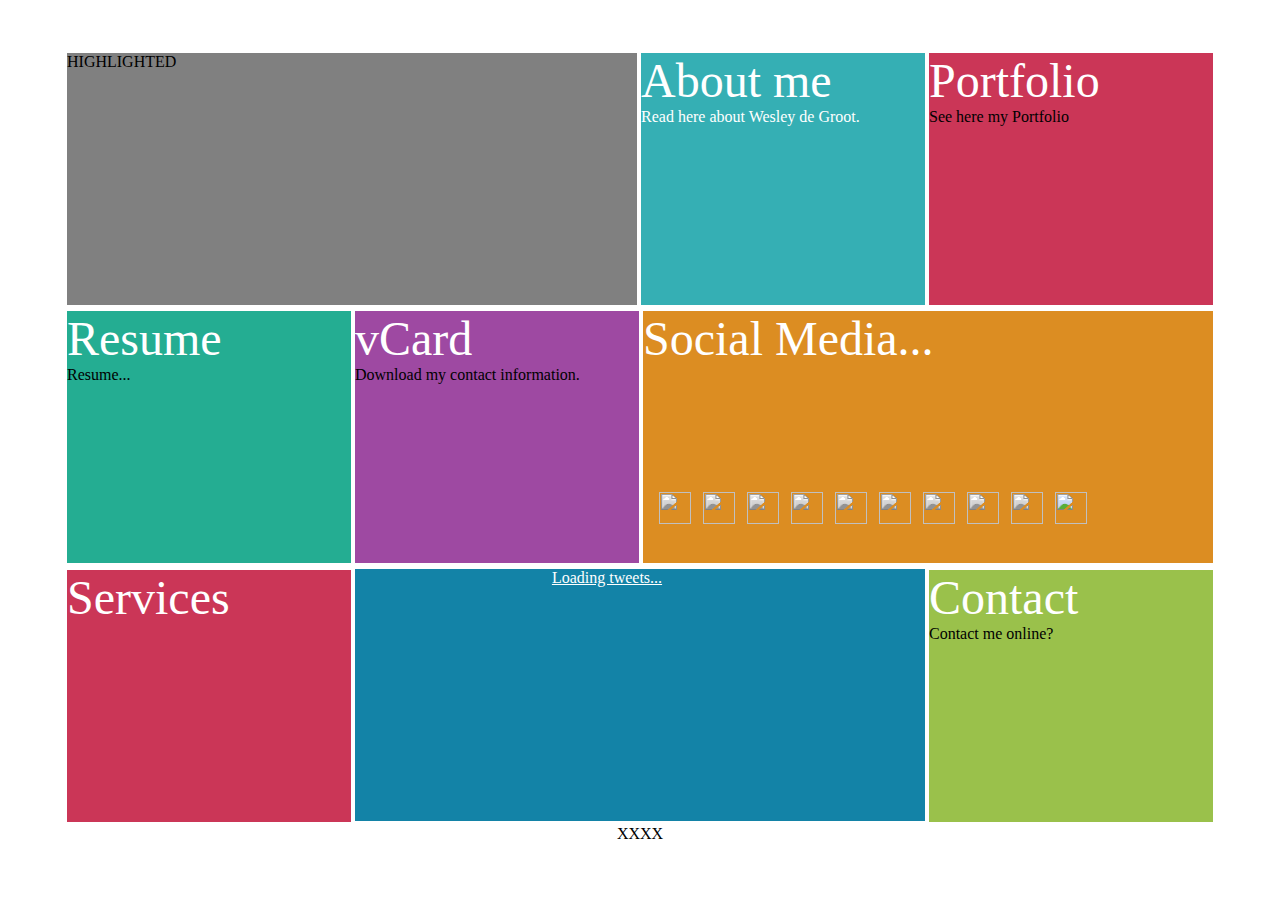
==== new/index.html @ e73c346d "fix?" ====
<html>
	<head>
		<title>Wesley de Groot</title>
		<style type="text/css">
@font-face {
  font-family: 'chalk';
  src: url('fonts/chalk.eot'); /* IE9 Compat Modes */
  src: url('fonts/chalk.eot?#iefix') format('embedded-opentype'), /* IE6-IE8 */
       url('fonts/chalk.woff') format('woff'), /* Modern Browsers */
       url('fonts/chalk.ttf')  format('truetype'), /* Safari, Android, iOS */
       url('fonts/chalk.svg#a15b3369837405d4c98896089267207e') format('svg'); /* Legacy iOS */
       
  font-style:   normal;
  font-weight:  400;
}

@font-face {
  font-family: 'ink';
  src: url('fonts/ink.eot'); /* IE9 Compat Modes */
  src: url('fonts/ink.eot?#iefix') format('embedded-opentype'), /* IE6-IE8 */
       url('fonts/ink.woff') format('woff'), /* Modern Browsers */
       url('fonts/ink.ttf')  format('truetype'), /* Safari, Android, iOS */
       url('fonts/ink.svg#02f84d367ffa396a5f9b84d17d289bf4') format('svg'); /* Legacy iOS */
       
  font-style:   normal;
  font-weight:  400;
}

body {
  	background: 				url('back.jpg') no-repeat center center fixed; 
  	-webkit-background-size: 	cover;
  	-moz-background-size: 		cover;
  	-o-background-size: 		cover;
  	background-size: 			cover;
}

.image {
	background: 		grey;
	min-height: 		252px;
}

.orange {
	background: 		#dc8d22;
	min-height: 		252px;
}

.btn_tweets {
	background: 		#1383a7;
	min-height: 		252px;
}

.btn_tweets .logo {
	background: 		url('images/bgicon/twitter_bird.png') no-repeat left top;
}

.btn_tweets:hover .logo {
	background: 		url('images/bgicon/twitter_bird_over.png') no-repeat left top;
}

.btn_tweets:hover {
	background: 		url('images/bg/blue_bg.jpg') #1383a7 no-repeat center bottom; 
	min-height: 		252px;
}

.btn_portfolio {
	background: 		#cb3657;
	min-height: 		252px;
}

.btn_portfolio:hover {
	background: 		url('images/bg/red_bg.jpg') no-repeat center bottom; 
	background-size: 	100%
}

.btn_services {
	background: 		#cb3657;
	min-height: 		252px;
}

.btn_services:hover {
	background: 		url('images/bg/red_bg.jpg') no-repeat left top; 
	background-size: 	100%;
}

.btn_contact {
	background: 		#9ac14b;
	min-height: 		252px;
}

.btn_contact:hover {
	background: 		url('images/bg/lightgreen_bg.jpg') no-repeat right top; 
	min-height: 		252px;
	background-size: 	100%;
}

.btn_vCard {
	background: 		#9e49a2;
	min-height: 		252px;
}

.btn_vCard:hover {
	background: 		url('images/bg/pink_bg.jpg') no-repeat left top; 
	min-height: 		252px;
	background-size: 	100%;
}

.btn_resume {
	background: 		#24ad92;
	min-height: 		252px;
}

.btn_resume:hover {
	background: 		url('images/bg/green_bg.jpg') no-repeat left top; 
	min-height: 		252px;
	background-size: 	100%;

}

.btn_aboutme {
	background: 		#35afb4;
	min-height: 		252px;
}

.btn_aboutme:hover {
	background: 		url('images/bg/darkblue_bg.jpg') no-repeat center top; 
	min-height: 		252px;
	background-size: 	100%
}

img.grayscale {
    /*filter: url("data:image/svg+xml;utf8,<svg xmlns=\'http://www.w3.org/2000/svg\'><filter id=\'grayscale\'><feColorMatrix type=\'matrix\' values=\'0.3333 0.3333 0.3333 0 0 0.3333 0.3333 0.3333 0 0 0.3333 0.3333 0.3333 0 0 0 0 0 1 0\'/></filter></svg>#grayscale"); */
    filter: gray; /* IE6-9 */
    -webkit-filter: grayscale(100%); /* Chrome 19+, Safari 6+, Safari 6+ iOS */
}

img.grayscale:hover {
    filter: url("data:image/svg+xml;utf8,<svg xmlns=\'http://www.w3.org/2000/svg\'><filter id=\'grayscale\'><feColorMatrix type=\'matrix\' values=\'1 0 0 0 0, 0 1 0 0 0, 0 0 1 0 0, 0 0 0 1 0\'/></filter></svg>#grayscale");
    -webkit-filter: grayscale(0%);
}

.hand {
	cursor: 			hand;
}

.rightdown {
	width:  			61px;
	height: 			61px;
	float:  			right;
	margin-top: 		192px; 
	margin-right: 		5px; 
}

.white a {
	color: #fff;
}

.content {
    top: 				50;
    bottom: 			50; 
    left: 				0;
    right: 				0;
    margin: 			auto;
    position: 			absolute;
}

.center {
    top: 				50;
    bottom: 			50; 
    left: 				0;
    right: 				0;
    margin: 			auto;
    position: 			absolute;
}

.hidden {
	display: 			none;
}

.big {
	opacity: 			0.8;
	filter: 			alpha(opacity=80);
}

.CloseView {
	align: 				right;
	top: 				60px;
	right: 				10px;
	position:		 	fixed;
	border:				2px solid;
	border-color: 		red;
	border-radius:		25px;
	z-index: 			10;
	display: 			none;
}

#MenuView {
	display: 			block;
}
		</style>
		<script type="text/javascript">
		var lastopen = null;

		function sleep(milliseconds)
		{
  			var start = new Date().getTime();
  			
  			for (var i = 0; i < 1e7; i++)
  			{
    			if ((new Date().getTime() - start) > milliseconds)
    			{
      				break;
    			}
  			}
		}
		
		function isset ()
		{

  			var a = arguments,
    			l = a.length,
    			i = 0,
    			undef;

  			if (l === 0)
  			{
    			throw new Error('Empty isset');
  			}

  			while (i !== l)
  			{
    			if (a[i] === undef || a[i] === null)
    			{
      				return false;
    			}

    			i++;
  			}

  			return true;
		}

		function reset ( )
		{
			document.getElementById('MenuView').style.display = 'block';
		}

		function show ( )
		{
			fadeIn('MenuView', 1);
		}


		function hide ( )
		{
			fadeOut('MenuView', 10);
		}

		function fadeIn ( what, count )
		{
			//console.log("FadeIn: " + what + " | " + count + "%")
			max = 9
			if (what != 'MenuView' && what != 'pic1' && what != 'pic2')
				max = 7;

    		if (count <= max) 
    		{
    			document.getElementById(what).style.display = 'block';
    			document.getElementById(what).style.opacity = '0.' + count;	
    			document.getElementById(what).style.filter  = 'alpha(opacity=' + count + '0);';
    			setTimeout(function()
    								 {
    								 	fadeIn(what,(count+1));
    								 }, 100);
    		}
    		else
    		{
    			if (what != 'MenuView' && what != 'pic1' && what != 'pic2')
  				{
					document.getElementById(what).style.opacity = '0.8';
    				document.getElementById(what).style.filter  = 'alpha(opacity=80);';
    				document.getElementById(what).style.display = 'block';
    			}
    			else
    			{
					document.getElementById(what).style.opacity = '1.0';
    				document.getElementById(what).style.filter  = 'alpha(opacity=100);';
    				document.getElementById(what).style.display = 'block';	
    			}
    		}
		}

		function fadeOut ( what, count )
		{
			//console.log("FadeOut: " + what + " | " + count + "%")
    		if (count >= 0) 
    		{
    			document.getElementById(what).style.opacity = '0.' + count;	
    			document.getElementById(what).style.filter  = 'alpha(opacity=' + count + '0);';
    			setTimeout(function()
    								 {
    								 	fadeOut(what,(count-1));
    								 }, 100);
    		}
    		else
    		{
				document.getElementById(what).style.opacity = '1.0';	
    			document.getElementById(what).style.filter  = 'alpha(opacity=100);';
    			document.getElementById(what).style.display = 'none';
    		}
		}

		function changePic ( wich )
		{
			if ( wich == 1 )
			{
				fadeOut('pic1', 10);
    			setTimeout(function()
    								 {
    							 		fadeIn('pic2', 1);
    							 	},  1500);
    			setTimeout(function()
    								 {
    							 		changePic(2);
    							 	 }, 5555);
			}
			else
			{
				fadeOut('pic2', 10);
    			setTimeout(function()
    								 {
    							 		fadeIn('pic1', 1);
    							 	},  1500);
    			setTimeout(function()
    								 {
    							 		changePic(1);
    							 	 }, 5555);
			}
		}

		function opend ( what )
		{
			if ( lastopen != null && lastopen != what) 
			{
				if (what != 'Menu')
					fadeOut(lastopen + 'View', 7);
				else
					fadeOut(lastopen + 'View', 10);
			}

			fadeOut('MenuView', 10);

    		setTimeout(function()
    							 {
    							 	fadeIn(what + 'View',1);
    							 }, 1000);

			lastopen = what;
		}

		function checkClose() 
		{
			if ( document.getElementById('MenuView').style.display != 'none' )
			{
				if ( document.getElementById('CloseView').style.display != 'none' )
					fadeOut('CloseView', 10);
			}
			else
			{
				if ( document.getElementById('CloseView').style.display != 'block' )
					fadeIn('CloseView',  1);
			}

			setTimeout(function() { checkClose(); }, 1000);
		}

    	setTimeout(function() { changePic(1); }, 1000);
    	setTimeout(function() { checkClose(); }, 1000);
		</script>
	</head>
	<body>

	<div id='CloseView' class="CloseView hand" onclick="opend('Menu');return false;"><img src='images/icon/close_icon.png'></div>

	<center class="white">

	<div id='ContactView' class='hidden center big btn_contact'>
		<img src="images/map.png" alt="MAP" height="25%" width="100%">
		<font face="chalk" color="#fff" size="24">Contact Wesley</font><br />

        <table>
        	<tr>
        		<td>Name:</td>
        		<td>Wesley de Groot</td>
        	</tr>
        	<tr>
        		<td>Email (business):</td>
        		<td>wes@wdgwv.com</td>
        	</tr>
        	<tr>
        		<td>Address:</td>
        		<td>Baron de Coubertinstraat 19,<br />2037HA Haarlem<br />The Netherlands</td>
        	</tr>
        	<tr>
        		<td>Twitter:</td>
        		<td>@wesdegroot</td>
        	</tr>
        	<tr>
        		<td>Facebook:</td>
        		<td>wesdegroot</td>
        	</tr>
        </table>
	</div>

	<div id='AboutView' class="hidden center big btn_aboutme">
		<font face="chalk" color="#fff" size="24">About Wesley</font><br />
		<table>
			<tr>
				<td>Hello, i'm Wesley de Groot<br />
				23 Years old, and lives in Haarlem (The Netherlands).<br />
				This need to be filled..</td><td>
				This need to be filled..<br />
				This need to be filled..<br />
				This need to be filled..
				</td>
			</tr>
			<tr>
				<td></td><td></td>
			</tr>
			<tr>
				<td>
				<table>
				<tr><td>Name</td><td>Wesley de Groot</td></tr>
				<tr><td>D O B</td><td>03-08-1990</td></tr>
				<tr><td>Address</td><td>Baron de Coubertinstraat 19<br />
				2037HA, Haarlem<br />
				The Netherlands</td></tr>

				<tr><td>Phone</td><td>+31642851742</td></tr>
				<tr><td>E-mail</td><td>wes@wdgwv.com</td></tr>
				<tr><td>Website</td><td>wdgwv.com</td></tr>
				<tr><td>Skype</td><td>wesdegroot</td></tr>
				</table>
				</td><td width='490' height='490'>
							<div id='pic1'><img src='./images/assets/pic1.jpg'></div>
							<div id='pic2'><img src='./images/assets/pic2.jpg'></div>
					 </td>
			</tr>
		</table>
	</div>

	<div id='PortfolioView' class="hidden center big btn_portfolio">
		<font face="chalk" color="#fff" size="24">Portfolio</font><br />
		LALAALA
	</div>

	<div id='ResumeView' class="hidden center big btn_resume">
		<font face="chalk" color="#fff" size="24">Resume</font><br />
		LALAALA
	</div>

	<div id='ServicesView' class="hidden center big btn_services">
		<font face="chalk" color="#fff" size="24">Services<br />Powered by WDGWV</font><br />
		LALAALA
	</div>

	<div id='ExternalView' class='hidden center big btn_about'>
		<iframe src="#" width="100%" height="100%">...</iframe>
	</div>

	<div id='MenuView'>
		<center>
			<div class='content' id='content'>
				<div id='choose'>
	 				<table height='5%'>
	 					
	 				</table>

	 				<table width="90%">
	 					<tr>
	 						<td width='50%'>
	 							<div class='image'>
	 								HIGHLIGHTED
	 							</div>
	 						</td>
	 						<td width='25%'>
	 							<div class='btn_aboutme hand' onclick="opend('About');return false;">
	 								<font face="chalk" color="#fff" size="24">About me</font><br />
	 								<font color="#fff">Read here about Wesley de Groot.</font>
	 							</div>
	 						</td>
	 						<td width='25%'>
	 							<div class='btn_portfolio hand' onclick="opend('Portfolio');return false;">
	 								<font face="chalk" color="#fff" size="24">Portfolio</font><br />
	 								See here my Portfolio
	 							</div>
	 						</td>
	 					</tr>
	 				</table>
	 				
	 				<table width="90%">
	 					<tr>
	 						<td width='25%'>
	 							<div class='btn_resume hand' onclick="opend('Resume');return false;">
	 								<font face="chalk" color="#fff" size="24">Resume</font><br />
	 								Resume...
	 							</div>
	 						</td>
	 						<td width='25%'>
	 							<div class='btn_vCard'>
	 								<font face="chalk" color="#fff" size="24">vCard</font><br />
	 								Download my contact information.
	 							</div>
	 						</td>
	 						<td width='50%'>
	 							<div class='orange'>
	 								<font face="chalk" color="#fff" size="24">Social Media...</font>
	 								<br /><br /><br /><br /><br /><br /><br /><br />&nbsp;&nbsp;&nbsp;
	 								<a target='_new' href='http://www.twitter.com/wesdegroot'><img class='grayscale' src='images/icon/twitter.png' width="32" height="32"></a>
									&nbsp;
									<a target='_new' href='http://lnkd.in/bXDfgQ'><img class='grayscale' src='images/icon/linkedin.png' width="32" height="32"></a>
									&nbsp;
									<a target='_new' href='http://www.last.fm/user/wesdegroot'><img class='grayscale' src='images/icon/last.fm.png' width="32" height="32"></a>
									&nbsp;
									<a target='_new' href='http://www.bihappy.eu/profiel?id=1'><img class='grayscale' src='images/icon/bihappy.png' width="32" height="32"></a>
									&nbsp;
									<a target='_new' href='https://www.facebook.com/wesdegroot/'><img class='grayscale' src='images/icon/facebook.png' width="32" height="32"></a>
									&nbsp;
									<a target='_new' href='https://youtube.com/wesdegroot'><img class='grayscale' src='images/icon/youtube.png' width="32" height="32"></a>
									&nbsp;
									<a target='_new' href='https://plus.google.com/+WesleyDeGroot/about'><img class='grayscale' src='images/icon/googleplus.png' width="32" height="32"></a>
									&nbsp;
									<a target='_new' href='https://github.com/wesdegroot'><img class='grayscale' src='images/icon/github.png' width="32" height="32"></a>
									&nbsp;
									<a target='_new' href='https://trustcloud.com/!/wesdegroot'><img class='grayscale' src='images/icon/trustcloud.png' width="32" height="32"></a>
									&nbsp;
									<a target='_new' href='http://stackoverflow.com/users/1832762/wesdegroot'><img src='images/icon/stackoverflow.png' width="32" height="32"></a>
									<br />
	 							</div>
	 						</td>
	 					</tr>
	 				</table>

	 				<table width="90%">
	 					<tr>
	 						<td width='25%'>
	 							<div class='btn_services hand' onclick="opend('Services');return false;">
	 								<font face="chalk" color="#fff" size="24">Services</font><br />
	 							</div>
	 						</td>
	 						<td width='50%'>
	 							<div class='btn_tweets'>
	 								<center>
	 									<a  class="twitter-timeline"
	 										href="https://twitter.com/wesdegroot" 
	 										width="850" 
	 										data-link-color="#fff"
	 										data-chrome="nofooter transparent noborders" 
	 										data-widget-id="465484716523528192">
	 											Loading tweets...
	 									</a>

										<script>
											!function(d,s,id)
											{
												var js,
													fjs = d.getElementsByTagName(s)[0],
													p   = /^http:/.test(d.location)?'http':'https';

												if(!d.getElementById(id))
												{
													js     = d.createElement(s);
													js.id  = id;
													js.src = p + "://platform.twitter.com/widgets.js";
													fjs.parentNode.insertBefore(js,fjs);
												}
											}
											(document,"script","twitter-wjs");
										</script>
										<div class='rightdown logo'>
											
										</div>
									</center>
								</div>
							</td>
	 				
	 						<td width='25%'>
	 							<div class='btn_contact hand' onclick="opend('Contact');return false;">
									<font face="chalk" color="#fff" size="24">Contact</font><br />
									Contact me online?
 								</div>
							</td>
	 					</tr>
	 				</table>
	 				<table height='5%'>
	 					
	 				</table>
				</div>

				<div id='about'>
					XXXX
				</div>

				<div id='contact'>
				</div>

				<div id='portfolio'>
				</div>
			</div>
		</center>
	</div>

	</center>
	</body>
</html>
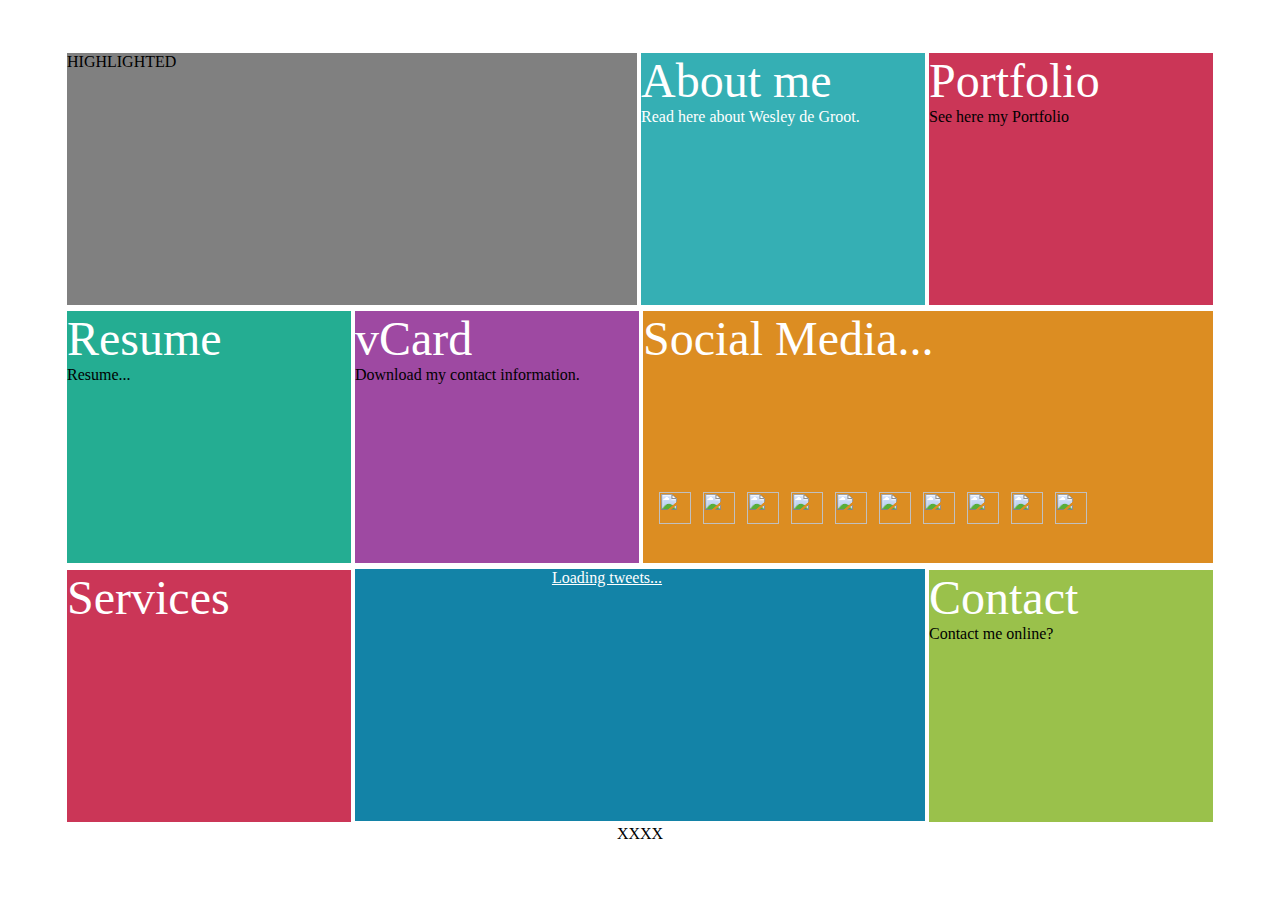
==== commit cf4bb549: "?" ====
--- a/new/index.html
+++ b/new/index.html
@@ -129,8 +129,8 @@
 
 img.grayscale {
     /*filter: url("data:image/svg+xml;utf8,<svg xmlns=\'http://www.w3.org/2000/svg\'><filter id=\'grayscale\'><feColorMatrix type=\'matrix\' values=\'0.3333 0.3333 0.3333 0 0 0.3333 0.3333 0.3333 0 0 0.3333 0.3333 0.3333 0 0 0 0 0 1 0\'/></filter></svg>#grayscale"); */
-    filter: gray; /* IE6-9 */
-    -webkit-filter: grayscale(100%); /* Chrome 19+, Safari 6+, Safari 6+ iOS */
+    /*filter: gray; */
+    /*-webkit-filter: grayscale(100%); */
 }
 
 img.grayscale:hover {
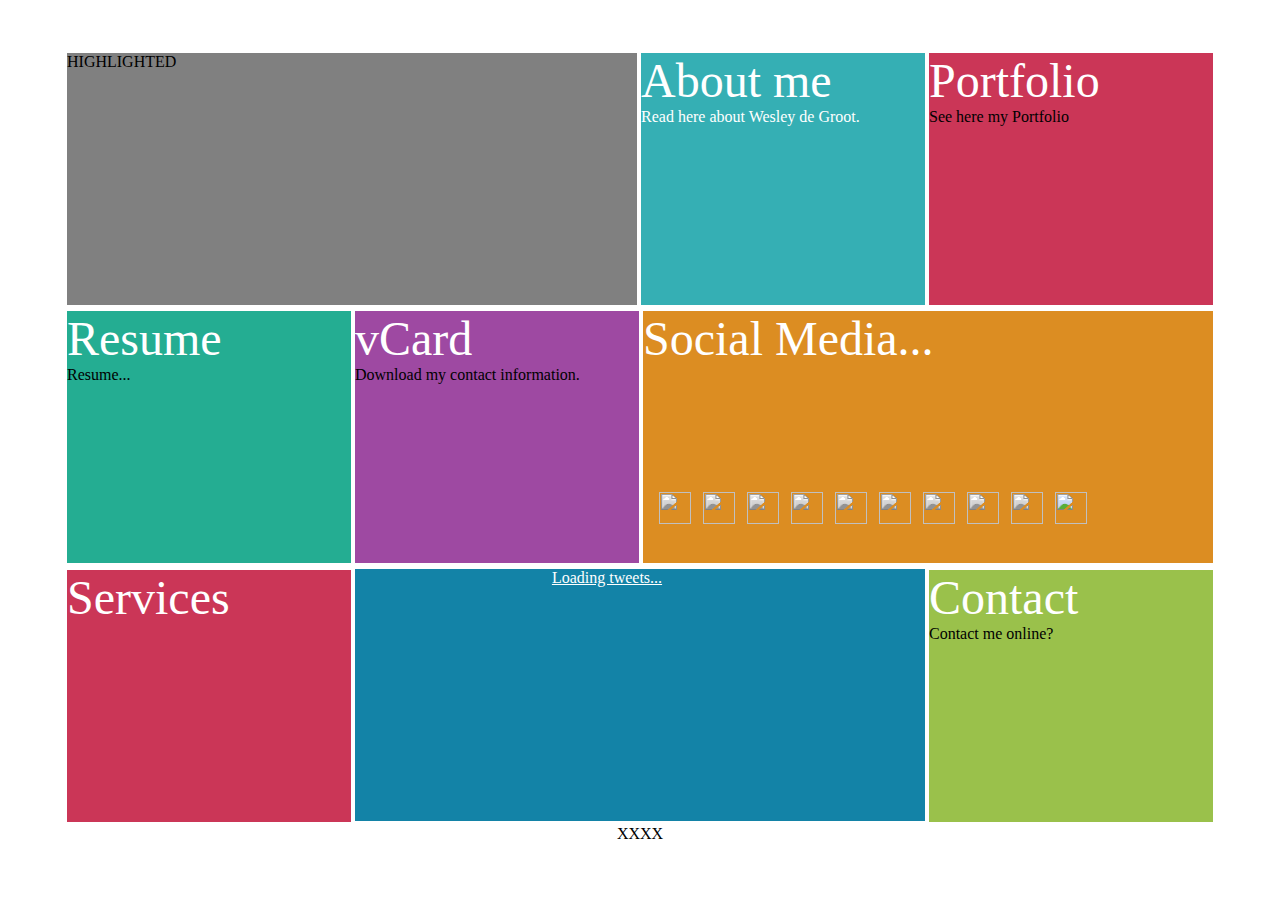
==== commit acd51936: "?2" ====
--- a/new/index.html
+++ b/new/index.html
@@ -128,9 +128,9 @@
 }
 
 img.grayscale {
-    /*filter: url("data:image/svg+xml;utf8,<svg xmlns=\'http://www.w3.org/2000/svg\'><filter id=\'grayscale\'><feColorMatrix type=\'matrix\' values=\'0.3333 0.3333 0.3333 0 0 0.3333 0.3333 0.3333 0 0 0.3333 0.3333 0.3333 0 0 0 0 0 1 0\'/></filter></svg>#grayscale"); */
-    /*filter: gray; */
-    /*-webkit-filter: grayscale(100%); */
+    filter: url("data:image/svg+xml;utf8,<svg xmlns=\'http://www.w3.org/2000/svg\'><filter id=\'grayscale\'><feColorMatrix type=\'matrix\' values=\'0.3333 0.3333 0.3333 0 0 0.3333 0.3333 0.3333 0 0 0.3333 0.3333 0.3333 0 0 0 0 0 1 0\'/></filter></svg>#grayscale");
+    filter: gray;
+    -webkit-filter: grayscale(100%);
 }
 
 img.grayscale:hover {
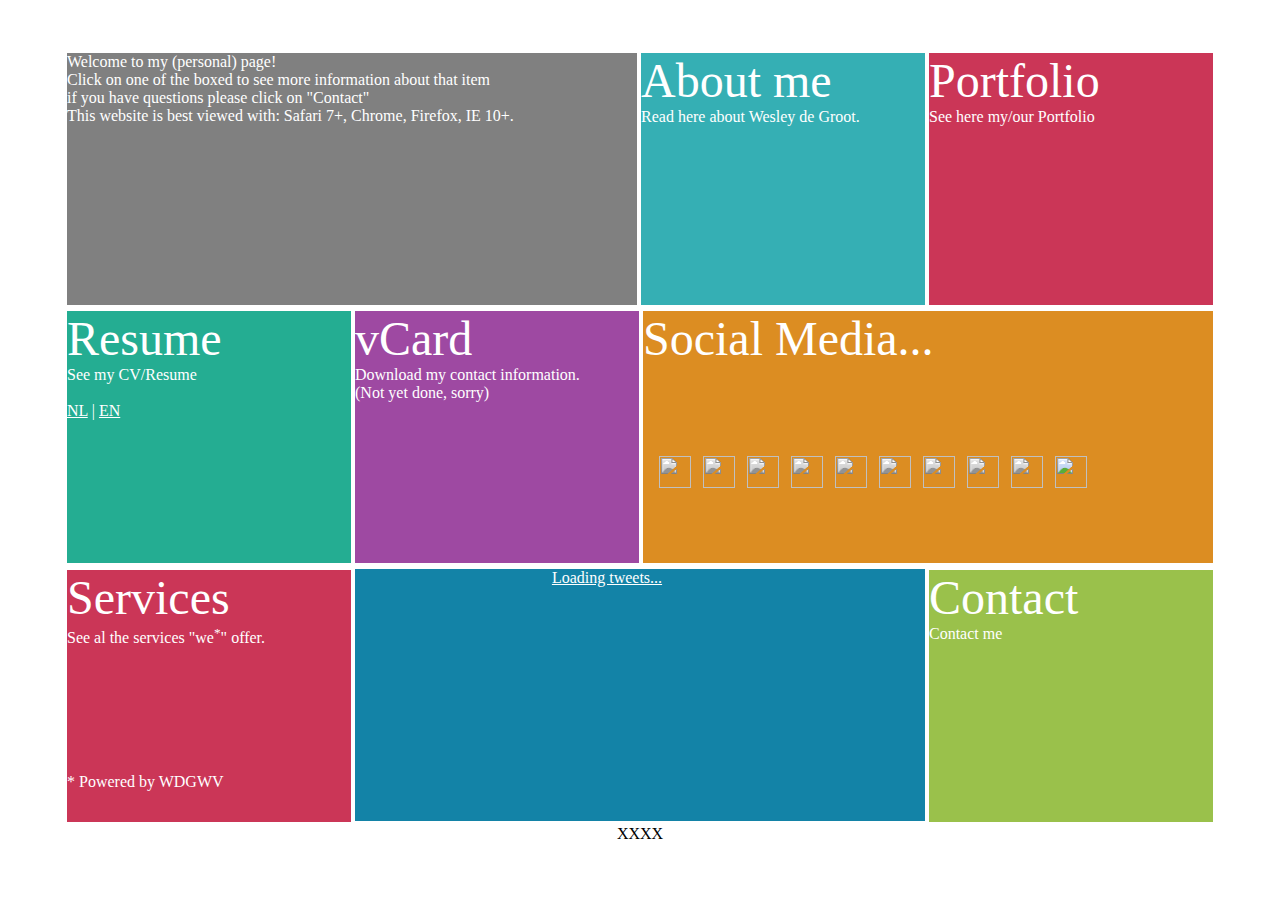
==== commit dfff5819: "Done!" ====
--- a/new/index.html
+++ b/new/index.html
@@ -187,10 +187,11 @@
 	right: 				10px;
 	position:		 	fixed;
 	border:				2px solid;
-	border-color: 		red;
+	border-color: 		transparent;
 	border-radius:		25px;
 	z-index: 			10;
 	display: 			none;
+	background: 		red;
 }
 
 #MenuView {
@@ -373,6 +374,15 @@
 			setTimeout(function() { checkClose(); }, 1000);
 		}
 
+		function external ( url )
+		{
+			document.getElementById('ExternalURL').src = url;
+			opend('External');
+		}
+
+		function nopend ( f ) { }
+
+
     	setTimeout(function() { changePic(1); }, 1000);
     	setTimeout(function() { checkClose(); }, 1000);
 		</script>
@@ -417,17 +427,16 @@
 			<tr>
 				<td>Hello, i'm Wesley de Groot<br />
 				23 Years old, and lives in Haarlem (The Netherlands).<br />
-				This need to be filled..</td><td>
-				This need to be filled..<br />
-				This need to be filled..<br />
-				This need to be filled..
-				</td>
+				</td><td></td>
 			</tr>
 			<tr>
 				<td></td><td></td>
 			</tr>
 			<tr>
 				<td>
+				I love programming and i almost dream in code<br />
+				- "if you can imagine it it is possible to create"<br />
+				<br /><br /><br /><br /><br /><br /><br /><br /><br />
 				<table>
 				<tr><td>Name</td><td>Wesley de Groot</td></tr>
 				<tr><td>D O B</td><td>03-08-1990</td></tr>
@@ -450,21 +459,49 @@
 
 	<div id='PortfolioView' class="hidden center big btn_portfolio">
 		<font face="chalk" color="#fff" size="24">Portfolio</font><br />
-		LALAALA
+		<iframe frameBorder="0" style="background: transparent;" src="http://wdgwv.com/portfolio/noHTML" width="60%" height="90%">
+			Sorry, you need to support iframes.
+		</iframe>
 	</div>
 
 	<div id='ResumeView' class="hidden center big btn_resume">
 		<font face="chalk" color="#fff" size="24">Resume</font><br />
-		LALAALA
+		<br /><br /><br />
+		<font color="#fff">
+			<a href='#' onclick="external('CV-NL.pdf');return false;">CV NL</a>
+<br />
+			<a href='#' onclick="external('CV-EN.pdf');return false;">CV EN</a>
+		</font>
 	</div>
 
 	<div id='ServicesView' class="hidden center big btn_services">
-		<font face="chalk" color="#fff" size="24">Services<br />Powered by WDGWV</font><br />
-		LALAALA
+		<font face="chalk" color="#fff" size="24">Services<br /><sup>.</sup> Powered by WDGWV <sup>.</sup><br /><br /></font><br />
+		<div>
+		<font face="ink" color="#FFF" size="20">* Websites</font><br />
+		<font color="#FFF">
+							Website development is more than just building a website.<br />
+						   	Through our extensive experience we can build websites that are not only attractive and functional, but also do that for which they are intended.<br />
+						   	Your website will instantly attract customers and make people warm for your brand, product or service!<br />
+						   	* We can also develop systems special for you, we have experience with websites about Planning, Week States, Webshop, Games and Social media. For us there is no challenge too far!
+		</font><br />
+		<br /><br />
+		<font face="ink" color="#FFF" size="20">* Design</font><br />
+		<font color="#FFF">
+							<s>Lorem ipsum dolor sit amet, ut mutat admodum scriptorem pri, erat iudico to his. No error has facilis, vim et Summo viris. Ne eam dolore fabellas inciderint. Vide an eam mundi.</s><br />
+						   	<b>No!</b> that is history!<br />
+						   	<br />
+							WDGWV, your Logo, Website, Business cards or App Designen.<br />
+							also we can slice your website (convert to html) so you can get filled, content or fill yourself!<br />
+		</font><br />
+		<br /><br />
+		<font face="ink" color="#FFF" size="20">* Hosting</font><br />
+		<font color="#FFF">We can also offer webhosting for you.</font><br />
+		</font>
+		</div>
 	</div>
 
 	<div id='ExternalView' class='hidden center big btn_about'>
-		<iframe src="#" width="100%" height="100%">...</iframe>
+		<iframe id='ExternalURL' src="#" width="100%" height="100%">...</iframe>
 	</div>
 
 	<div id='MenuView'>
@@ -478,8 +515,13 @@
 	 				<table width="90%">
 	 					<tr>
 	 						<td width='50%'>
-	 							<div class='image'>
-	 								HIGHLIGHTED
+	 							<div class='image' style="overflow: scroll;">
+	 								<font color="#FFF">
+	 									Welcome to my (personal) page!<br />
+	 									Click on one of the boxed to see more information about that item<br />
+	 									if you have questions please click on "Contact"<br />
+	 									This website is best viewed with: Safari 7+, Chrome, Firefox, IE 10+.
+	 								</font>
 	 							</div>
 	 						</td>
 	 						<td width='25%'>
@@ -491,7 +533,7 @@
 	 						<td width='25%'>
 	 							<div class='btn_portfolio hand' onclick="opend('Portfolio');return false;">
 	 								<font face="chalk" color="#fff" size="24">Portfolio</font><br />
-	 								See here my Portfolio
+	 								<font color="#fff">See here my/our Portfolio</font><br /><br />
 	 							</div>
 	 						</td>
 	 					</tr>
@@ -500,21 +542,25 @@
 	 				<table width="90%">
 	 					<tr>
 	 						<td width='25%'>
-	 							<div class='btn_resume hand' onclick="opend('Resume');return false;">
+	 							<div class='btn_resume hand' onclick="nopend('Resume');return false;">
 	 								<font face="chalk" color="#fff" size="24">Resume</font><br />
-	 								Resume...
+	 								<font color="#fff">
+	 								 See my CV/Resume	
+	 								<br /><br />
+	 								<a href='#' onclick="external('CV-NL.pdf');return false;">NL</a> | <a href='#' onclick="external('CV-EN.pdf');return false;">EN</a>
+	 								</font>
 	 							</div>
 	 						</td>
 	 						<td width='25%'>
 	 							<div class='btn_vCard'>
 	 								<font face="chalk" color="#fff" size="24">vCard</font><br />
-	 								Download my contact information.
+	 								<font color="#fff">Download my contact information.<br />(Not yet done, sorry)</font>
 	 							</div>
 	 						</td>
 	 						<td width='50%'>
 	 							<div class='orange'>
 	 								<font face="chalk" color="#fff" size="24">Social Media...</font>
-	 								<br /><br /><br /><br /><br /><br /><br /><br />&nbsp;&nbsp;&nbsp;
+	 								<br /><br /><br /><br /><br /><br />&nbsp;&nbsp;&nbsp;
 	 								<a target='_new' href='http://www.twitter.com/wesdegroot'><img class='grayscale' src='images/icon/twitter.png' width="32" height="32"></a>
 									&nbsp;
 									<a target='_new' href='http://lnkd.in/bXDfgQ'><img class='grayscale' src='images/icon/linkedin.png' width="32" height="32"></a>
@@ -545,6 +591,15 @@
 	 						<td width='25%'>
 	 							<div class='btn_services hand' onclick="opend('Services');return false;">
 	 								<font face="chalk" color="#fff" size="24">Services</font><br />
+	 								<font color="#fff">See al the services "we<sup>*</sup>" offer.<br />
+	 								<br />
+	 								<br />
+	 								<br />
+	 								<br />
+	 								<br />
+	 								<br />
+	 								<br />
+	 								* Powered by WDGWV</font>
 	 							</div>
 	 						</td>
 	 						<td width='50%'>
@@ -586,7 +641,7 @@
 	 						<td width='25%'>
 	 							<div class='btn_contact hand' onclick="opend('Contact');return false;">
 									<font face="chalk" color="#fff" size="24">Contact</font><br />
-									Contact me online?
+									<font color="#fff">Contact me</font>
  								</div>
 							</td>
 	 					</tr>
